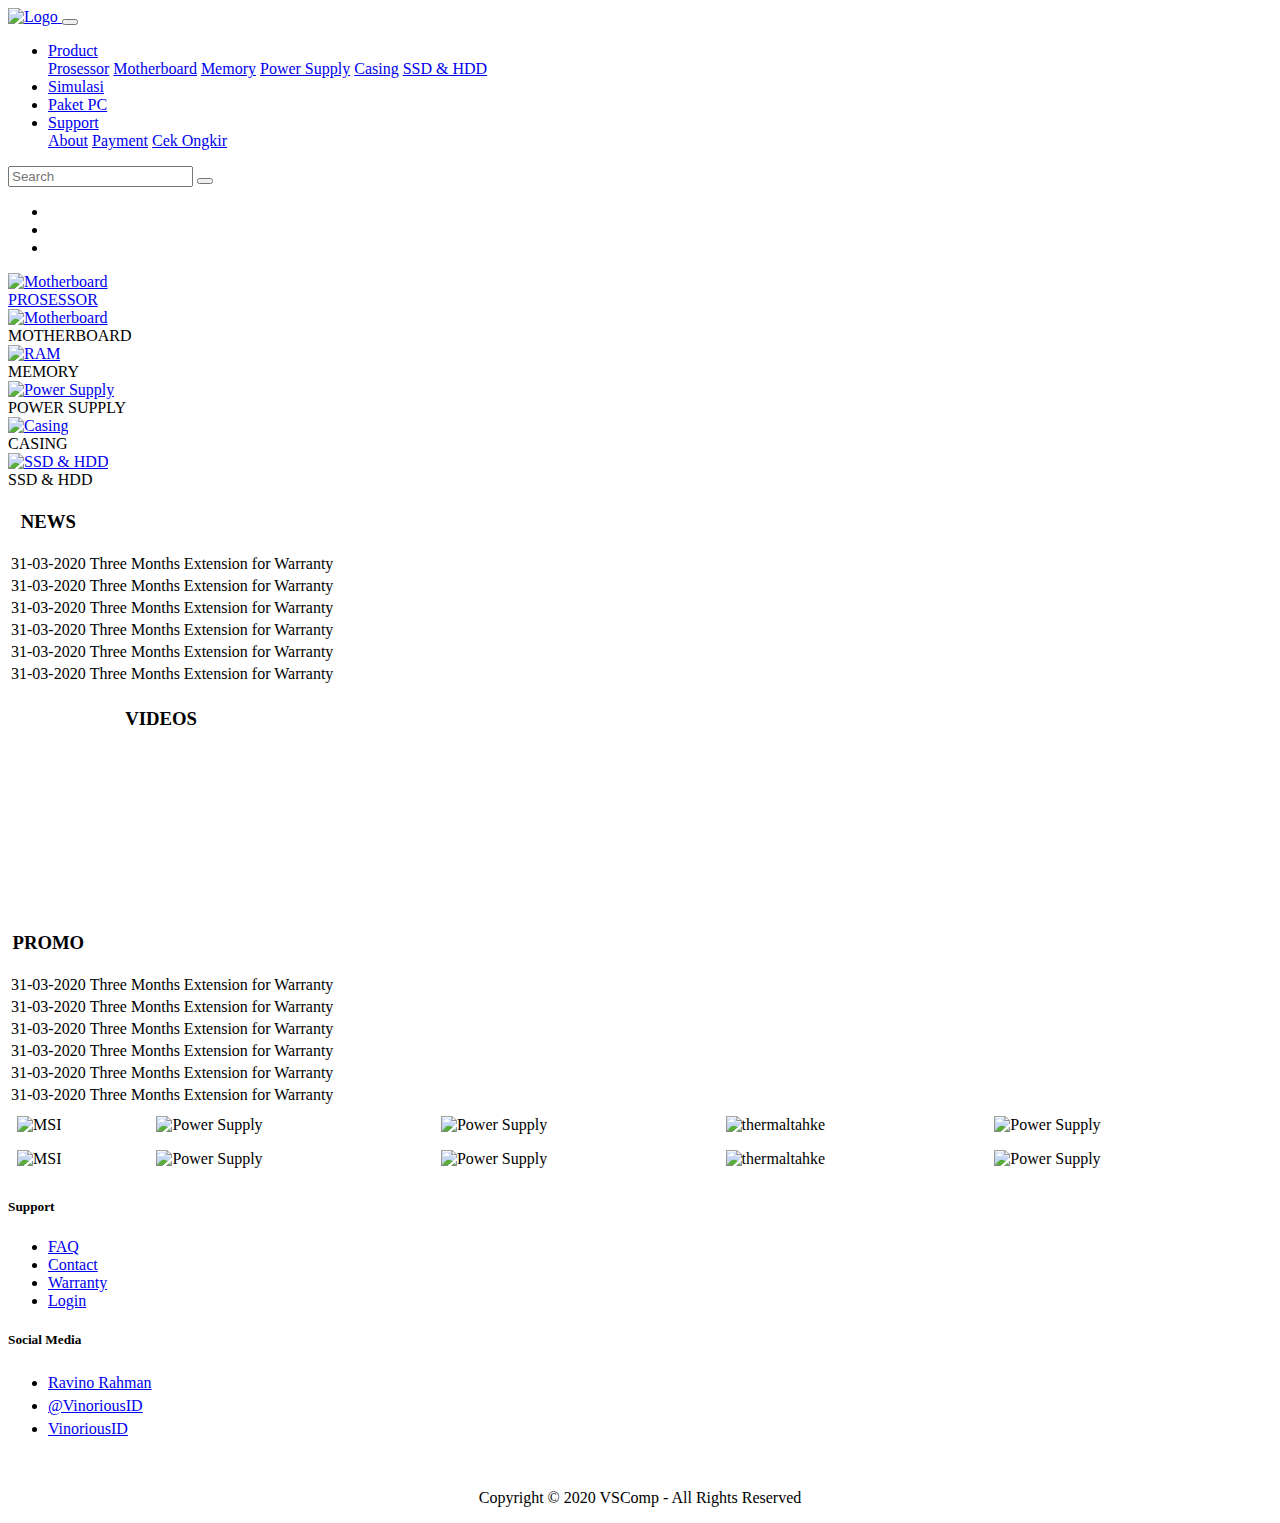
==== index.html @ d42b028f "perubahan index.html simulasi.html style2.css" ====
<!DOCTYPE html>
<html lang="en">
<head>
  <title>VSComp - Computer Supplier</title>
  <meta charset="utf-8">
  <meta name="viewport" content="width=device-width, initial-scale=1">
  <link rel="stylesheet" href="css/bootstrap.min.css">
  <link rel="stylesheet" href="css/style.css">
  <link rel="stylesheet" href="fontawesome/css/all.min.css">
  <script src="js/jquery-3.4.1.slim.min.js"></script>
  <script src="js/popper.min.js"></script>
  <script src="js/bootstrap.min.js"></script>
  <script src="fontawesome/js/all.min.js"></script>
  <script src="js/custom.js"></script>
</head>
<body id="page-top">

  <nav class="navbar navbar-expand-sm bg-dark navbar-dark sticky-top primary-nav" id="nav">
    <div class="container">
    <a class="navbar-brand" href="#page-top">
    <img src="img/LOGO+TEXT.png" alt="Logo" id="logo">
    </a>
   <button class="navbar-toggler navbar-toggler-right" type="button" data-toggle="collapse" data-target="#navbarSupportedContent" aria-controls="navbarSupportedContent" aria-expanded="false" aria-label="Toggle navigation">
   <span class="navbar-toggler-icon"></span>
  </button>
   <div class="collapse navbar-collapse" id="navbarSupportedContent">
    <ul class="navbar-nav ml-auto">
      <li class="nav-item dropdown">
        <a class="nav-link dropdown-toggle" href="#" id="navbarDropdown" role="button" data-toggle="dropdown" aria-haspopup="true" aria-expanded="false">
          Product
        </a>
        <div class="dropdown-menu" aria-labelledby="navbarDropdown">
          <a class="dropdown-item" href="#">Prosessor</a>
          <a class="dropdown-item" href="#">Motherboard</a>
          <a class="dropdown-item" href="#">Memory</a>
          <a class="dropdown-item" href="#">Power Supply</a>
          <a class="dropdown-item" href="#">Casing</a>
          <a class="dropdown-item" href="#">SSD & HDD</a>
        </div>
      </li>
      <li class="nav-item">
        <a class="nav-link" href="simulasi.html">Simulasi</a>
      </li>
      <li class="nav-item">
        <a class="nav-link" href="#" tabindex="-1" aria-disabled="true">Paket PC</a>
      </li>
      <li class="nav-item dropdown">
        <a class="nav-link dropdown-toggle" href="#" id="navbarDropdown" role="button" data-toggle="dropdown" aria-haspopup="true" aria-expanded="false">
          Support
        </a>
        <div class="dropdown-menu" aria-labelledby="navbarDropdown">
          <a class="dropdown-item" href="#">About</a>
          <a class="dropdown-item" href="#">Payment</a>
          <a class="dropdown-item" href="#">Cek Ongkir</a>
        </div>
      </li>
    </ul>
    <form class="form-inline" action="#">
      <input class="form-control mr-sm-2" type="search" placeholder="Search" aria-label="Search">
      <button class="btn btn-primary" type="submit"><i class="fas fa-search"></i></button>
    </form>
  </div>
  </nav>
</div>

<div id="demo" class="carousel slide" data-ride="carousel">
  <!-- Indicators -->
  <ul class="carousel-indicators">
    <li data-target="#demo" data-slide-to="0" class="active"></li>
    <li data-target="#demo" data-slide-to="1"></li>
    <li data-target="#demo" data-slide-to="2"></li>
  </ul>

  <!-- The slideshow -->
  <div class="carousel-inner">
    <div class="carousel-item active">
       <div class="parallax" style="background:url('img/gambar1.png')no-repeat center;background-attachment: fixed; background-size:100% 90%;"></div>
    </div>
    <div class="carousel-item">
      <div class="parallax" style="background:url('img/gambar2.png')fixed no-repeat center;background-size:100% 90%;"></div>
    </div>
    <div class="carousel-item">
      <div class="parallax" style="background:url('img/gambar3.png')fixed no-repeat center;background-size:100% 90%;"></div>
    </div>
  </div>

  <!-- Left and right controls -->
  <a class="carousel-control-prev" href="#demo" data-slide="prev">
    <span class="carousel-control-prev-icon"></span>
  </a>
  <a class="carousel-control-next" href="#demo" data-slide="next">
    <span class="carousel-control-next-icon"></span>
  </a>
</div>

<div class="container-fluid">
<div class="row">
  <div class="col-md-4 col-sm-12">
          <a href="#">
          <img class="gambar-produk" src="img/Prosessor2.jpg" alt="Motherboard">
          <div class="overlay">
            <div class="text">PROSESSOR</div>
          </div>
          </img></a>
  </div>
  <div class="col-md-4 col-sm-12">
      <a href="#">
      <img class="gambar-produk" src="img/mobo.jpg" alt="Motherboard"></img></a>
      <div class="overlay">
        <div class="text">MOTHERBOARD</div>
      </div>
  </div>
  <div class="col-md-4 col-sm-12">
      <a href="#">
      <img class="gambar-produk" src="img/ram.jpg" alt="RAM"></img></a>
      <div class="overlay">
        <div class="text">MEMORY</div>
      </div>
  </div>
</div>
<div class="row">
  <div class="col-md-4 col-sm-12">
      <a href="#">
      <img class="gambar-produk" src="img/psu.jpg" alt="Power Supply"></img></a>
      <div class="overlay">
        <div class="text">POWER SUPPLY</div>
      </div>
  </div>
  <div class="col-md-4 col-sm-12">
      <a href="#">
      <img class="gambar-produk" src="img/case.jpg" alt="Casing"></img></a>
      <div class="overlay">
        <div class="text">CASING</div>
      </div>
  </div>
  <div class="col-md-4 col-sm-12">
      <a href="#">
      <img class="gambar-produk" src="img/ssd.jpg" alt="SSD & HDD"></img></a>
      <div class="overlay">
        <div class="text">SSD & HDD</div>
      </div>
  </div>
</div>
</div>

<div class="container-fluid">
<div class="row">
  <div class="col-md-4 col-sm-6 bg-dark">
    <table class="table table-dark table-hover">
    <thead>
      <tr>
       <th><h3>NEWS</h3></th>
     </tr>
   </thead>
   <tbody>
      <tr>
        <td>31-03-2020</td>
        <td>Three Months Extension for Warranty </td>
      </tr>
      <tr>
        <td>31-03-2020</td>
        <td>Three Months Extension for Warranty </td>
      </tr>
      <tr>
        <td>31-03-2020</td>
        <td>Three Months Extension for Warranty </td>
      </tr>
      <tr>
        <td>31-03-2020</td>
        <td>Three Months Extension for Warranty </td>
      </tr>
      <tr>
        <td>31-03-2020</td>
        <td>Three Months Extension for Warranty </td>
      </tr>
      <tr>
        <td>31-03-2020</td>
        <td>Three Months Extension for Warranty </td>
      </tr>
    </tbody>
  </table>
  </div>
  <div class="col-md-4 col-sm-6 bg-dark">
    <table class="table table-dark table-hover">
    <thead>
      <tr>
       <th><h3>VIDEOS</h3></th>
     </tr>
   </thead>
   <tbody>
      <tr>
        <td colspan="2"><iframe width="100%" height="200%" src="https://www.youtube.com/embed/Gjq5gTyR-wM" frameborder="0" allow="accelerometer; autoplay; encrypted-media; gyroscope; picture-in-picture" allowfullscreen></iframe></td>
      </tr>

    </tbody>
  </table>
  </div>
  <div class="col-md-4 col-sm-6 bg-dark">
    <table class="table table-dark table-hover">
    <thead>
      <tr>
       <th><h3>PROMO</h3></th>
     </tr>
   </thead>
   <tbody>
      <tr>
        <td>31-03-2020</td>
        <td>Three Months Extension for Warranty </td>
      </tr>
      <tr>
        <td>31-03-2020</td>
        <td>Three Months Extension for Warranty </td>
      </tr>
      <tr>
        <td>31-03-2020</td>
        <td>Three Months Extension for Warranty </td>
      </tr>
      <tr>
        <td>31-03-2020</td>
        <td>Three Months Extension for Warranty </td>
      </tr>
      <tr>
        <td>31-03-2020</td>
        <td>Three Months Extension for Warranty </td>
      </tr>
      <tr>
        <td>31-03-2020</td>
        <td>Three Months Extension for Warranty </td>
      </tr>
    </tbody>
  </table>
  </div>
</div>
</div>

<div class="footer-bawah">
  <div class="container-fluid">
  <div class="row">
      <div class="col-md-5 text-white mr-5">
          <table class="footer-table" border="0" cellpadding="7" width="100%">
            <tr>
              <td><img class="content-footer" src="img/msi.png" alt="MSI"></img></td>
              <td><img class="content-footer" src="img/gigabyte.png" alt="Power Supply"></img></td>
              <td><img class="content-footer" src="img/intel.png" alt="Power Supply"></img></td>
              <td><img class="content-footer" src="img/thermaltahke.png" alt="thermaltahke"></img></td>
              <td><img class="content-footer" src="img/klevv.png" alt="Power Supply"></img></td>
            </tr>
            <tr>
              <td><img class="content-footer" src="img/amd.png" alt="MSI"></img></td>
              <td><img class="content-footer" src="img/asrock.png" alt="Power Supply"></img></td>
              <td><img class="content-footer" src="img/colorful.png" alt="Power Supply"></img></td>
              <td><img class="content-footer" src="img/galax_logo.png" alt="thermaltahke"></img></td>
              <td><img class="content-footer" src="img/gskill.png" alt="Power Supply"></img></td>
            </tr>
          </table>
      </div>

      <div class="col-md-2">
      </div>

      <div class="col-md-2 text-white mt-5 ml-5 pl-5">
          <h5 class="ml-5">Support</h5>
          <div class="dropdown-divider ml-5"></div>
		      <ul class="list-unstyled ml-5">
			         <li><a href="#" class="footer-link">FAQ</a></li>
               <li><a href="#" class="footer-link">Contact</a></li>
               <li><a href="#" class="footer-link">Warranty</a></li>
               <li><a href="#" class="footer-link">Login</a></li>

		    </ul>

      </div>
      <div class="col-md-2 text-white mt-5 pl-5">
        <h5 class="ml-5">Social Media</h5>
        <div class="dropdown-divider ml-5"></div>
        <ul class="list-unstyled ml-5">
             <li>
               <span style="font-size: 20px; color: Dodgerblue;">
               <i class="fab fa-facebook-square"></i>
               </span>
               <a href="#" class="footer-link ml-1">Ravino Rahman</a></li>

             <li>
               <span style="font-size: 20px; color: Dodgerblue;">
               <i class="fab fa-twitter"></i>
               </span>
               <a href="#" class="footer-link ml-1">@VinoriousID</a></li>
             <li>
               <span style="font-size: 20px; color: red;">
               <i class="fab fa-youtube"></i>
               </span>
               <a href="#" class="footer-link ml-1">VinoriousID</a></li>

      </ul>

      </div>
  </div>
  <br>
  <div class="dropdown-divider"></div>
  <div class="col-md-12 text-white mt-3">
      <center><p>Copyright © 2020 VSComp - All Rights Reserved</p></center>
  </div>
</div>
</div>

<!--script animasi scroll menu nav-->
<script type="text/javascript">
window.onscroll = function() {scrollFunction()};

function scrollFunction() {
  if (document.body.scrollTop > 100 || document.documentElement.scrollTop > 100) {
    document.getElementById("nav").style.padding = "13px 10px";
    document.getElementById("logo").style.fontSize = "15px";
  } else {
    document.getElementById("nav").style.padding = "20px 10px";
    document.getElementById("logo").style.fontSize = "95px";
  }
}
</script>


</body>
</html>
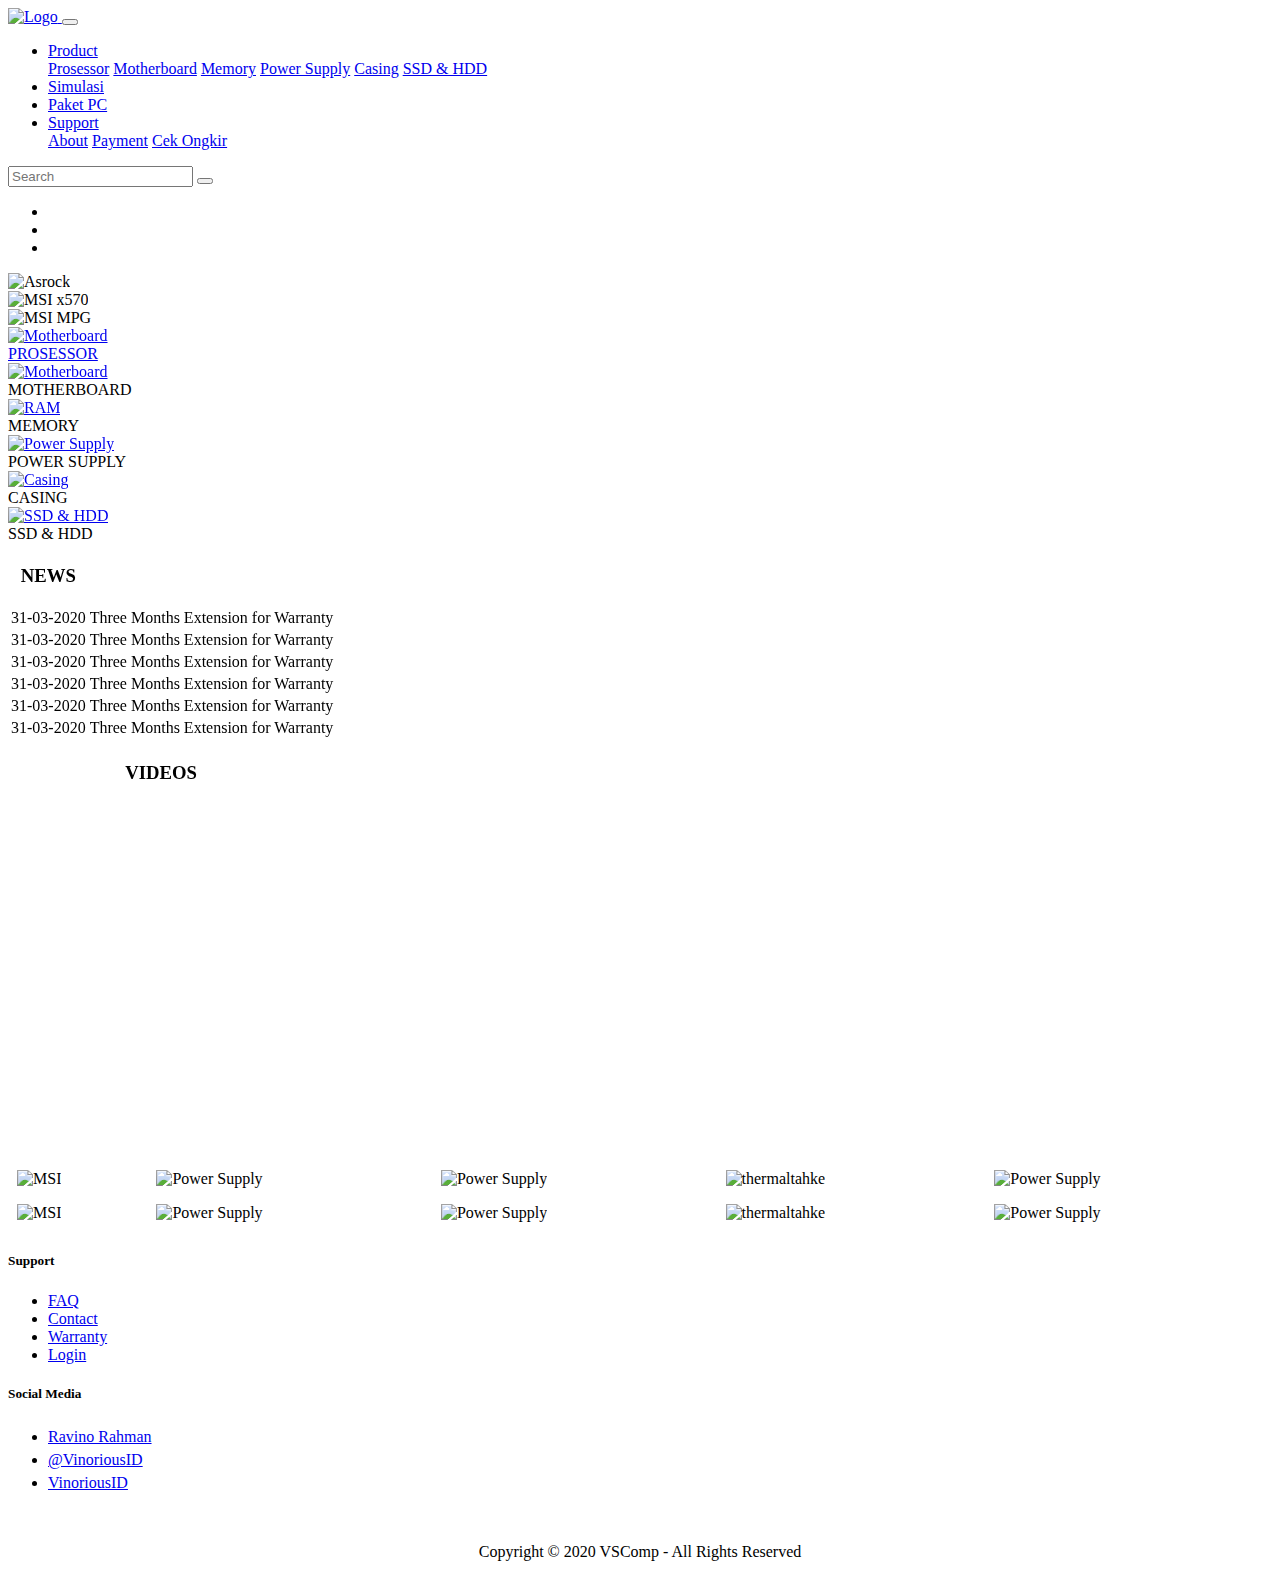
==== commit f8edfcea: "penambahan aos" ====
--- a/index.html
+++ b/index.html
@@ -1,17 +1,19 @@
 <!DOCTYPE html>
 <html lang="en">
 <head>
+  <link rel="shortcut icon" href="img/favicon.ico">
   <title>VSComp - Computer Supplier</title>
   <meta charset="utf-8">
   <meta name="viewport" content="width=device-width, initial-scale=1">
   <link rel="stylesheet" href="css/bootstrap.min.css">
   <link rel="stylesheet" href="css/style.css">
   <link rel="stylesheet" href="fontawesome/css/all.min.css">
+  <link rel="stylesheet" href="css/aos.css">
   <script src="js/jquery-3.4.1.slim.min.js"></script>
   <script src="js/popper.min.js"></script>
   <script src="js/bootstrap.min.js"></script>
   <script src="fontawesome/js/all.min.js"></script>
-  <script src="js/custom.js"></script>
+  <script src="js/aos.js"></script>
 </head>
 <body id="page-top">
 
@@ -30,28 +32,28 @@
           Product
         </a>
         <div class="dropdown-menu" aria-labelledby="navbarDropdown">
-          <a class="dropdown-item" href="#">Prosessor</a>
-          <a class="dropdown-item" href="#">Motherboard</a>
-          <a class="dropdown-item" href="#">Memory</a>
-          <a class="dropdown-item" href="#">Power Supply</a>
-          <a class="dropdown-item" href="#">Casing</a>
-          <a class="dropdown-item" href="#">SSD & HDD</a>
+          <a class="dropdown-item" href="prosessor.html">Prosessor</a>
+          <a class="dropdown-item" href="motherboard.html">Motherboard</a>
+          <a class="dropdown-item" href="memory.html">Memory</a>
+          <a class="dropdown-item" href="power-supply.html">Power Supply</a>
+          <a class="dropdown-item" href="casing.html">Casing</a>
+          <a class="dropdown-item" href="ssd-hdd.html">SSD & HDD</a>
         </div>
       </li>
       <li class="nav-item">
         <a class="nav-link" href="simulasi.html">Simulasi</a>
       </li>
       <li class="nav-item">
-        <a class="nav-link" href="#" tabindex="-1" aria-disabled="true">Paket PC</a>
+        <a class="nav-link" href="paket-pc.html">Paket PC</a>
       </li>
       <li class="nav-item dropdown">
         <a class="nav-link dropdown-toggle" href="#" id="navbarDropdown" role="button" data-toggle="dropdown" aria-haspopup="true" aria-expanded="false">
           Support
         </a>
         <div class="dropdown-menu" aria-labelledby="navbarDropdown">
-          <a class="dropdown-item" href="#">About</a>
-          <a class="dropdown-item" href="#">Payment</a>
-          <a class="dropdown-item" href="#">Cek Ongkir</a>
+          <a class="dropdown-item" href="about.html">About</a>
+          <a class="dropdown-item" href="payment.html">Payment</a>
+          <a class="dropdown-item" href="cek-ongkir.html">Cek Ongkir</a>
         </div>
       </li>
     </ul>
@@ -74,13 +76,13 @@
   <!-- The slideshow -->
   <div class="carousel-inner">
     <div class="carousel-item active">
-       <div class="parallax" style="background:url('img/gambar1.png')no-repeat center;background-attachment: fixed; background-size:100% 90%;"></div>
+        <img src="img/gambar1.png" class="d-block w-100" alt="Asrock">
     </div>
     <div class="carousel-item">
-      <div class="parallax" style="background:url('img/gambar2.png')fixed no-repeat center;background-size:100% 90%;"></div>
+        <img src="img/gambar2.png" class="d-block w-100" alt="MSI x570">
     </div>
     <div class="carousel-item">
-      <div class="parallax" style="background:url('img/gambar3.png')fixed no-repeat center;background-size:100% 90%;"></div>
+        <img src="img/gambar3.png" class="d-block w-100" alt="MSI MPG">
     </div>
   </div>
 
@@ -96,23 +98,23 @@
 <div class="container-fluid">
 <div class="row">
   <div class="col-md-4 col-sm-12">
-          <a href="#">
-          <img class="gambar-produk" src="img/Prosessor2.jpg" alt="Motherboard">
+          <a href="prosessor.html">
+          <img class="gambar-produk" data-aos="zoom-in" data-aos-duration="1000" src="img/Prosessor2.jpg" alt="Motherboard">
           <div class="overlay">
             <div class="text">PROSESSOR</div>
           </div>
           </img></a>
   </div>
   <div class="col-md-4 col-sm-12">
-      <a href="#">
-      <img class="gambar-produk" src="img/mobo.jpg" alt="Motherboard"></img></a>
+      <a href="motherboard.html">
+      <img class="gambar-produk" data-aos="zoom-in" data-aos-duration="1000" src="img/mobo.jpg" alt="Motherboard"></img></a>
       <div class="overlay">
         <div class="text">MOTHERBOARD</div>
       </div>
   </div>
   <div class="col-md-4 col-sm-12">
-      <a href="#">
-      <img class="gambar-produk" src="img/ram.jpg" alt="RAM"></img></a>
+      <a href="memory.html">
+      <img class="gambar-produk" data-aos="zoom-in" data-aos-duration="1000" src="img/ram.jpg" alt="RAM"></img></a>
       <div class="overlay">
         <div class="text">MEMORY</div>
       </div>
@@ -120,22 +122,22 @@
 </div>
 <div class="row">
   <div class="col-md-4 col-sm-12">
-      <a href="#">
-      <img class="gambar-produk" src="img/psu.jpg" alt="Power Supply"></img></a>
+      <a href="power-supply.html">
+      <img class="gambar-produk" data-aos="zoom-in" data-aos-duration="1000" src="img/psu.jpg" alt="Power Supply"></img></a>
       <div class="overlay">
         <div class="text">POWER SUPPLY</div>
       </div>
   </div>
   <div class="col-md-4 col-sm-12">
-      <a href="#">
-      <img class="gambar-produk" src="img/case.jpg" alt="Casing"></img></a>
+      <a href="casing.html">
+      <img class="gambar-produk" data-aos="zoom-in" data-aos-duration="1000" src="img/case.jpg" alt="Casing"></img></a>
       <div class="overlay">
         <div class="text">CASING</div>
       </div>
   </div>
   <div class="col-md-4 col-sm-12">
-      <a href="#">
-      <img class="gambar-produk" src="img/ssd.jpg" alt="SSD & HDD"></img></a>
+      <a href="ssd-hdd.html">
+      <img class="gambar-produk" data-aos="zoom-in" data-aos-duration="1000" src="img/ssd.jpg" alt="SSD & HDD"></img></a>
       <div class="overlay">
         <div class="text">SSD & HDD</div>
       </div>
@@ -146,7 +148,10 @@
 <div class="container-fluid">
 <div class="row">
   <div class="col-md-4 col-sm-6 bg-dark">
-    <table class="table table-dark table-hover">
+    <table class="table table-dark table-hover" data-aos="fade-right"
+     data-aos-offset="300"
+     data-aos-easing="ease-in-sine"
+     data-aos-duration="1000">
     <thead>
       <tr>
        <th><h3>NEWS</h3></th>
@@ -181,7 +186,7 @@
   </table>
   </div>
   <div class="col-md-4 col-sm-6 bg-dark">
-    <table class="table table-dark table-hover">
+    <table class="table table-dark table-hover" data-aos="fade-up" data-aos-duration="1000">
     <thead>
       <tr>
        <th><h3>VIDEOS</h3></th>
@@ -196,7 +201,10 @@
   </table>
   </div>
   <div class="col-md-4 col-sm-6 bg-dark">
-    <table class="table table-dark table-hover">
+    <table class="table table-dark table-hover" data-aos="fade-left"
+     data-aos-offset="300"
+     data-aos-easing="ease-in-sine"
+     data-aos-duration="1000">
     <thead>
       <tr>
        <th><h3>PROMO</h3></th>
@@ -256,21 +264,24 @@
       </div>
 
       <div class="col-md-2">
-      </div>
-
-      <div class="col-md-2 text-white mt-5 ml-5 pl-5">
+
+      </div>
+
+      <div class="col-md-2 text-white mt-5 pl-5">
+          <div class="footer-item-position">
           <h5 class="ml-5">Support</h5>
           <div class="dropdown-divider ml-5"></div>
 		      <ul class="list-unstyled ml-5">
-			         <li><a href="#" class="footer-link">FAQ</a></li>
-               <li><a href="#" class="footer-link">Contact</a></li>
-               <li><a href="#" class="footer-link">Warranty</a></li>
-               <li><a href="#" class="footer-link">Login</a></li>
+			         <li><a href="faq.html" class="footer-link">FAQ</a></li>
+               <li><a href="contact.html" class="footer-link">Contact</a></li>
+               <li><a href="warranty.html" class="footer-link">Warranty</a></li>
+               <li><a href="admin/login.html" class="footer-link">Login</a></li>
 
 		    </ul>
-
+        </div>
       </div>
       <div class="col-md-2 text-white mt-5 pl-5">
+        <div class="footer-item-position">
         <h5 class="ml-5">Social Media</h5>
         <div class="dropdown-divider ml-5"></div>
         <ul class="list-unstyled ml-5">
@@ -292,7 +303,7 @@
                <a href="#" class="footer-link ml-1">VinoriousID</a></li>
 
       </ul>
-
+      </div>
       </div>
   </div>
   <br>
@@ -318,6 +329,9 @@
 }
 </script>
 
+<script type="text/javascript">
+  AOS.init({once: true,});
+</script>
 
 </body>
 </html>
